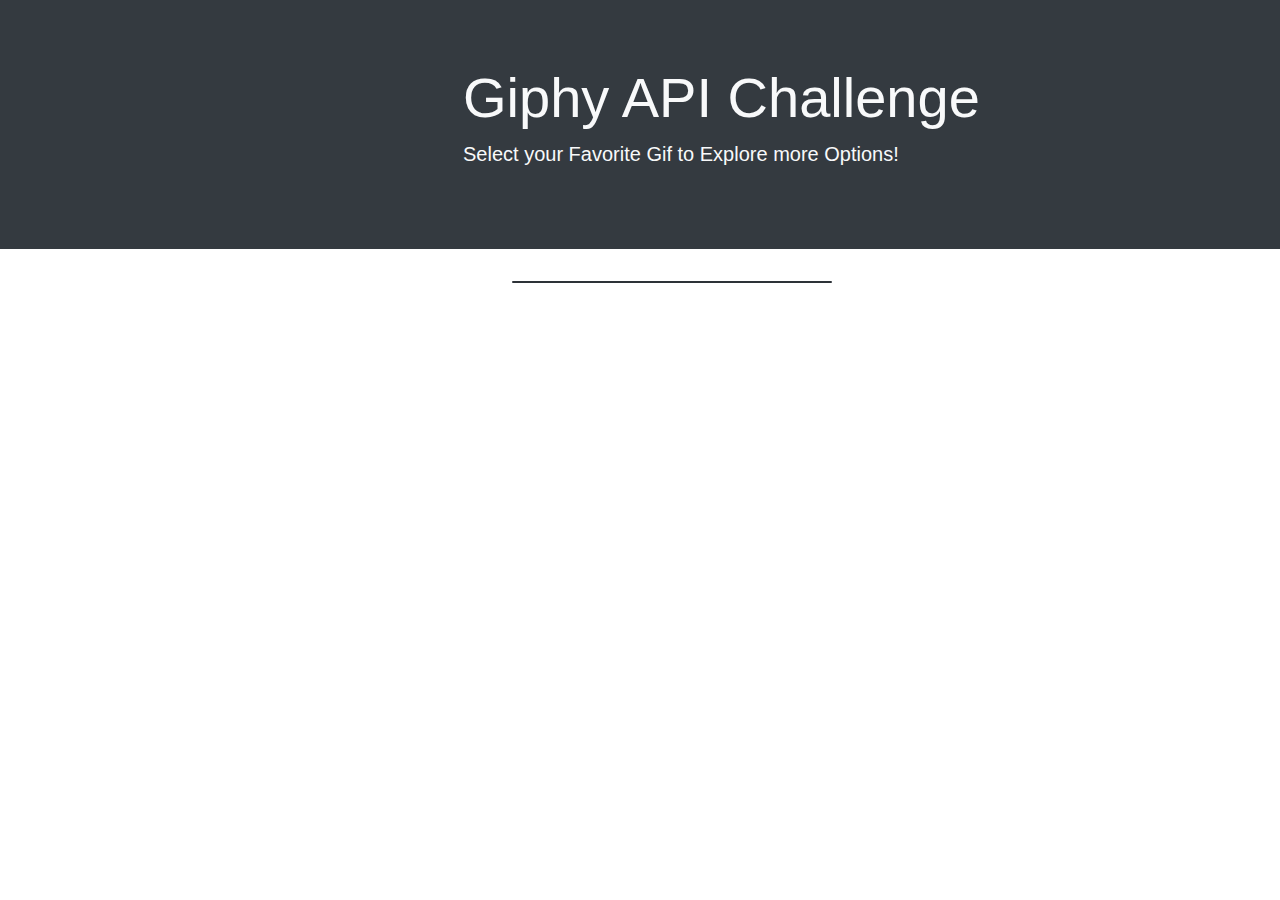
==== public/index.html @ 5d757ea5 "firebase" ====
<!DOCTYPE html>
<html lang="en">
<head>
  <meta charset="UTF-8">
  <meta name="viewport" content="width=device-width, initial-scale=1.0">
  
  <!-----BOOTSTRAP-->
  <link rel="stylesheet" href="https://stackpath.bootstrapcdn.com/bootstrap/4.5.2/css/bootstrap.min.css" integrity="sha384-JcKb8q3iqJ61gNV9KGb8thSsNjpSL0n8PARn9HuZOnIxN0hoP+VmmDGMN5t9UJ0Z" crossorigin="anonymous">
  <!--MY CSS-->
  <link rel='stylesheet' type='text/css'  href='./styles/giphy.css'>
  <title>Giphy API</title>
</head>

<body>
<!---JUMBOTRON-->
  <div class="jumbotron jumbotron-fluid text-light bg-dark" >
    <div class="container">
      <h1 class="display-4">Giphy API Challenge</h1>
      <p class="lead">Select your Favorite Gif to Explore more Options!</p>
    </div>
  </div>

<div class='circle'></div>


<!---GET-ELEMENT-BY ID -->
<div id="gifholder"> </div>
<!----DARK CARD-->
<div class="card text-white bg-dark mb-3" style="max-width: 20rem;"></div> 





<!---BOOTSTRAP-->
<script src="https://code.jquery.com/jquery-3.5.1.slim.min.js" integrity="sha384-DfXdz2htPH0lsSSs5nCTpuj/zy4C+OGpamoFVy38MVBnE+IbbVYUew+OrCXaRkfj" crossorigin="anonymous"></script>
<script src="https://cdn.jsdelivr.net/npm/popper.js@1.16.1/dist/umd/popper.min.js" integrity="sha384-9/reFTGAW83EW2RDu2S0VKaIzap3H66lZH81PoYlFhbGU+6BZp6G7niu735Sk7lN" crossorigin="anonymous"></script>
<script src="https://stackpath.bootstrapcdn.com/bootstrap/4.5.2/js/bootstrap.min.js" integrity="sha384-B4gt1jrGC7Jh4AgTPSdUtOBvfO8shuf57BaghqFfPlYxofvL8/KUEfYiJOMMV+rV" crossorigin="anonymous"></script>

<!----MY SCRIPT--->
<script src='./scripts/giphy.js'></script>
</body>
</html>
---- public/styles/giphy.css ----
body{
  font-family: Arial, Helvetica, sans-serif;
  color: black;
  background-image: url(/projects/giphyAPI/public/assets/yellow\ background.jpg);
  background-repeat: no-repeat;
  background-size: cover;
}

.card{
  
  margin-bottom: 15px;
  flex-direction: row;
  margin-left: 40%;
}


.circle{
  border-radius: 10px;
  background-color: #e92929;
  width:px;
}

.container{
  margin-left: 35%;
}
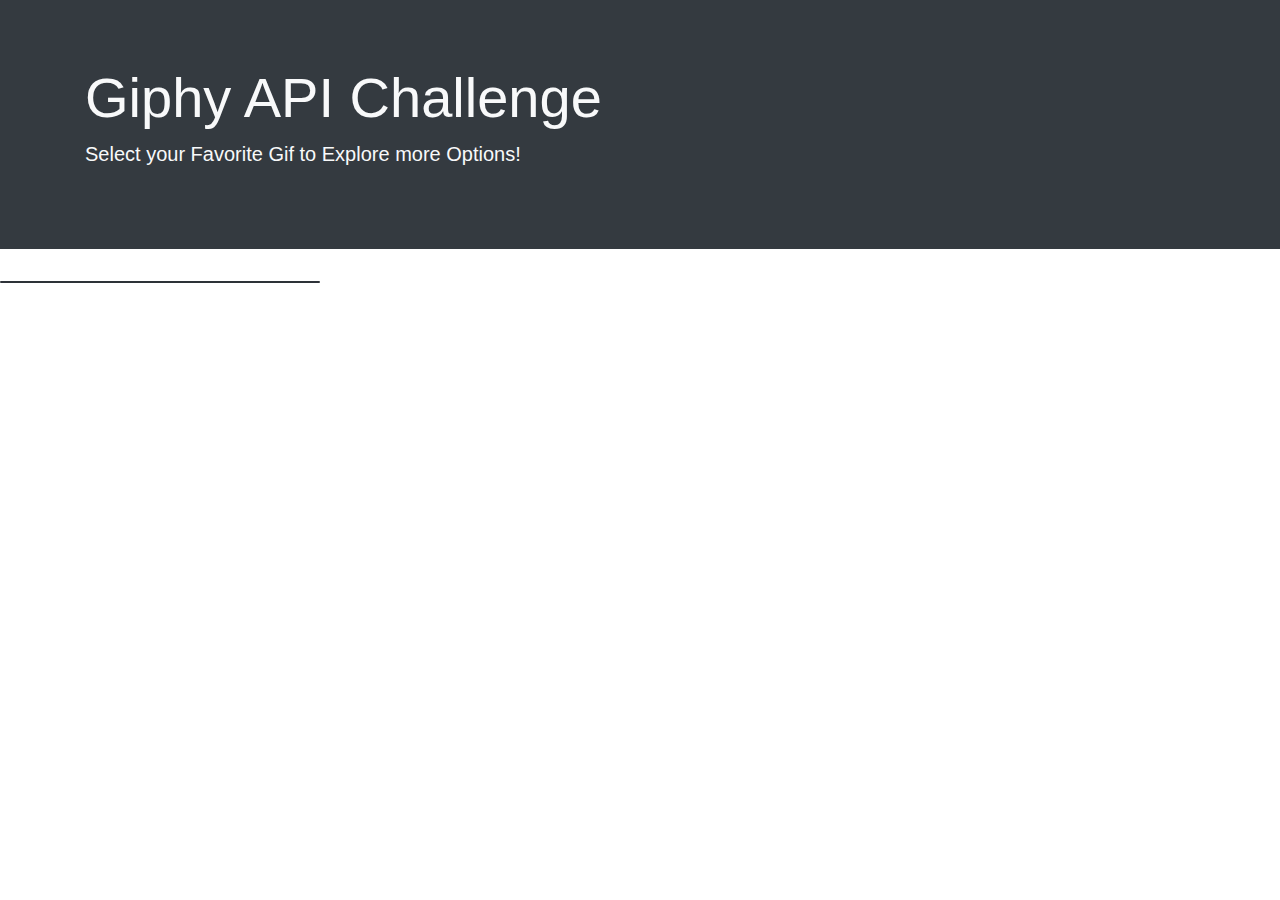
==== commit 580a9eda: "10/8" ====
--- a/public/index.html
+++ b/public/index.html
@@ -7,7 +7,7 @@
   <!-----BOOTSTRAP-->
   <link rel="stylesheet" href="https://stackpath.bootstrapcdn.com/bootstrap/4.5.2/css/bootstrap.min.css" integrity="sha384-JcKb8q3iqJ61gNV9KGb8thSsNjpSL0n8PARn9HuZOnIxN0hoP+VmmDGMN5t9UJ0Z" crossorigin="anonymous">
   <!--MY CSS-->
-  <link rel='stylesheet' type='text/css'  href='./styles/giphy.css'>
+  <link rel='stylesheet' type='text/css'  href='/projects/giphyAPI/public/styles/giphy.css'>
   <title>Giphy API</title>
 </head>
 
@@ -38,6 +38,6 @@
 <script src="https://stackpath.bootstrapcdn.com/bootstrap/4.5.2/js/bootstrap.min.js" integrity="sha384-B4gt1jrGC7Jh4AgTPSdUtOBvfO8shuf57BaghqFfPlYxofvL8/KUEfYiJOMMV+rV" crossorigin="anonymous"></script>
 
 <!----MY SCRIPT--->
-<script src='./scripts/giphy.js'></script>
+<script src='/projects/giphyAPI/public/scripts/giphy.js'></script>
 </body>
 </html>